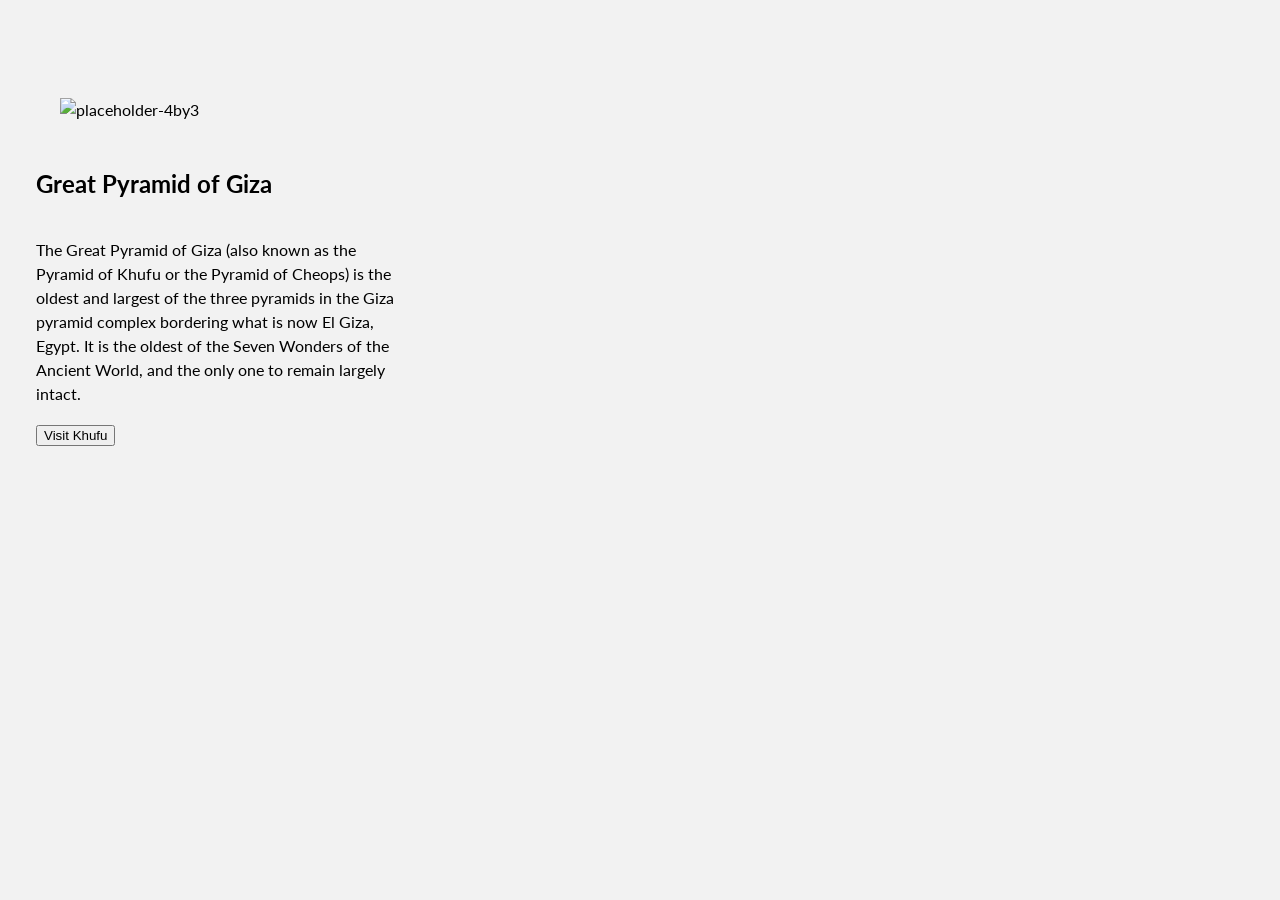
==== index.html @ 07e161b5 "tiring ti figure to how to get the last two to work" ====
<!DOCTYPE html>
<html lang="en-ca">
<head>
  <meta charset="utf-8">
  <title>Great Pyramid of Giza</title>
  <meta name="viewport" content="width=device-width,initial-scale=1">
  <link href="css/main.css" rel="stylesheet">
  <link href="https://fonts.googleapis.com/css?family=Lato:400,400i,700,700i" rel="stylesheet">
</head>
<body class="box-1">

  <section class="box-2">
    <div>

      <h2>

      </h2>

      <img src="images/placeholder-4by3.svg" alt="placeholder-4by3">
    </div>

    <h1 class="box-3">Great Pyramid of Giza</h1>

    <p>The Great Pyramid of Giza (also known as the Pyramid of Khufu or the Pyramid of Cheops) is the oldest and largest of the three pyramids in the Giza pyramid complex bordering what is now El Giza, Egypt. It is the oldest of the Seven Wonders of the Ancient World, and the only one to remain largely intact.</p>

    <button class=".btn">Visit Khufu</button>

  </section>

</body>
</html>
---- css/main.css ----
html {
  box-sizing: border-box;
  font-family: "Lato", sans-serif;
  background-color: #f2f2f2;
  display: block;
}

*, *::before, *::after {
  box-sizing: inherit;
}

img {
  display: block;
  display: inline-block;
  width: 100%;
  max-width: 100%;
  max-width: 25em;
  margin: .5rem;
  padding: 1em;
}

body {
  display: inline;
  margin: 0;
  padding: .4em .75em .5em;
  text-align: left;
  vertical-align: middle;
  line-height: 1.5;
  width: 25em;
  max-width: 25em;
}

body h1 p {
  display: inline;
  margin: 1.5rem;
  padding: 2em;
  vertical-align: middle;
  line-height: 1.5;
  width: 25em;
  max-width: 25em;
}

h1 {
  display: inline-block;
  text-align: left;
}

.btn {
  display: inline-block;
  border: 3px solid #666;
  text-align: center;
  background-color: #333;
  font-size: larger;
  padding: 2em;
  max-width: 25em;
}

section {
  display: inline-block;
  display: block;
  margin: 1.5rem;
  padding: .4em .75em .5em;
  max-width: 25em;
  width: 100%;
}
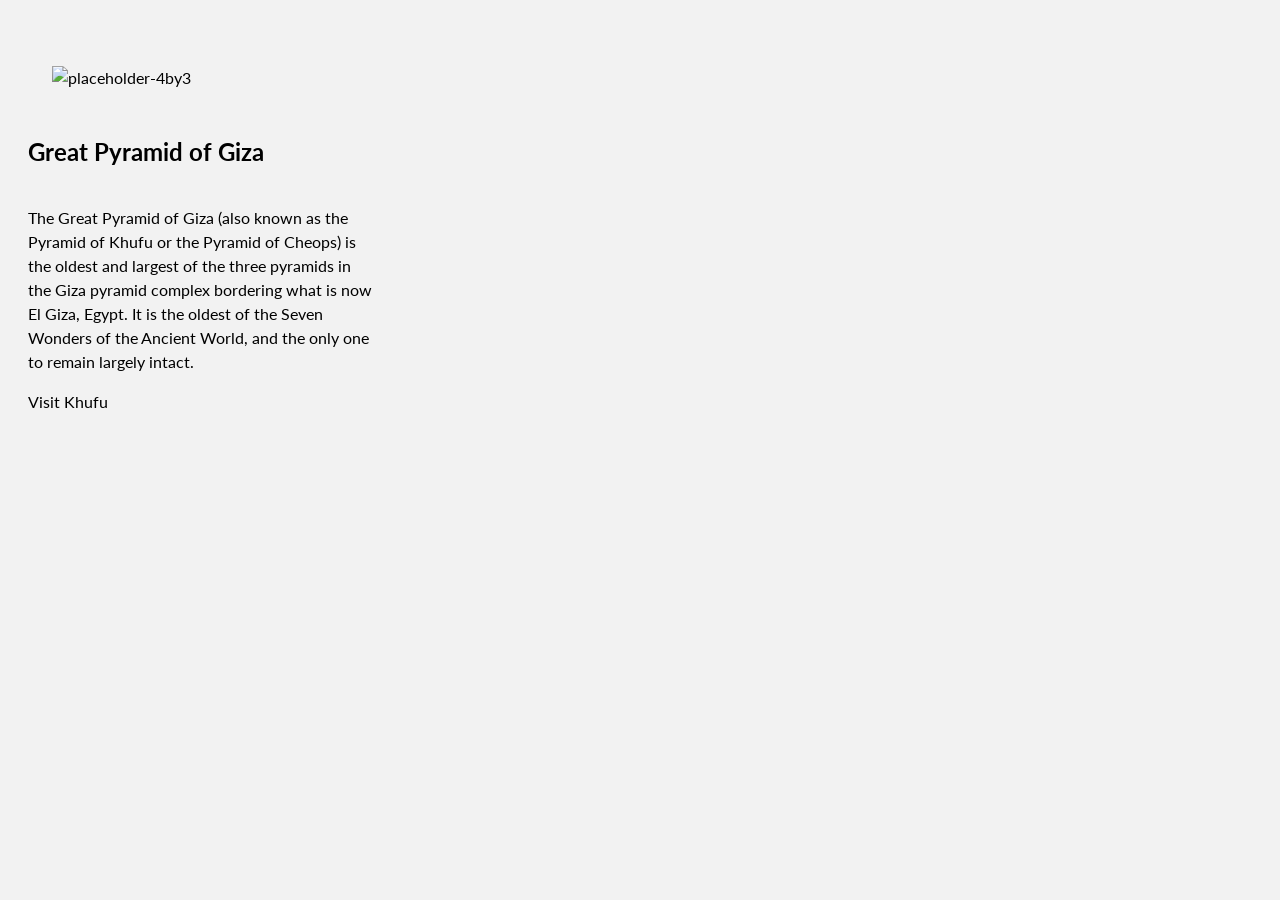
==== commit 56d415b7: "change button to div" ====
--- a/index.html
+++ b/index.html
@@ -23,7 +23,7 @@
 
     <p>The Great Pyramid of Giza (also known as the Pyramid of Khufu or the Pyramid of Cheops) is the oldest and largest of the three pyramids in the Giza pyramid complex bordering what is now El Giza, Egypt. It is the oldest of the Seven Wonders of the Ancient World, and the only one to remain largely intact.</p>
 
-    <button class=".btn">Visit Khufu</button>
+    <div class=".btn">Visit Khufu</div>
 
   </section>
 
--- a/css/main.css
+++ b/css/main.css
@@ -12,29 +12,30 @@
 img {
   display: block;
   display: inline-block;
+  text-align: left;
+  vertical-align: middle;
   width: 100%;
-  max-width: 100%;
   max-width: 25em;
   margin: .5rem;
   padding: 1em;
 }
 
 body {
-  display: inline;
+  display: inline-block;
   margin: 0;
   padding: .4em .75em .5em;
+  vertical-align: middle;
   text-align: left;
-  vertical-align: middle;
   line-height: 1.5;
-  width: 25em;
+  width: 100%;
   max-width: 25em;
 }
 
-body h1 p {
+h1 p {
   display: inline;
   margin: 1.5rem;
   padding: 2em;
-  vertical-align: middle;
+  vertical-align: top;
   line-height: 1.5;
   width: 25em;
   max-width: 25em;
@@ -47,19 +48,20 @@
 
 .btn {
   display: inline-block;
-  border: 3px solid #666;
+  border: 3px solid #333;
   text-align: center;
-  background-color: #333;
-  font-size: larger;
+  background-color: #f2f2f2;
+  border-radius: 3px;
+  color: #666;
   padding: 2em;
   max-width: 25em;
+  font-size: .5rem;
 }
 
 section {
   display: inline-block;
   display: block;
-  margin: 1.5rem;
-  padding: .4em .75em .5em;
+  padding: 1em;
   max-width: 25em;
   width: 100%;
 }
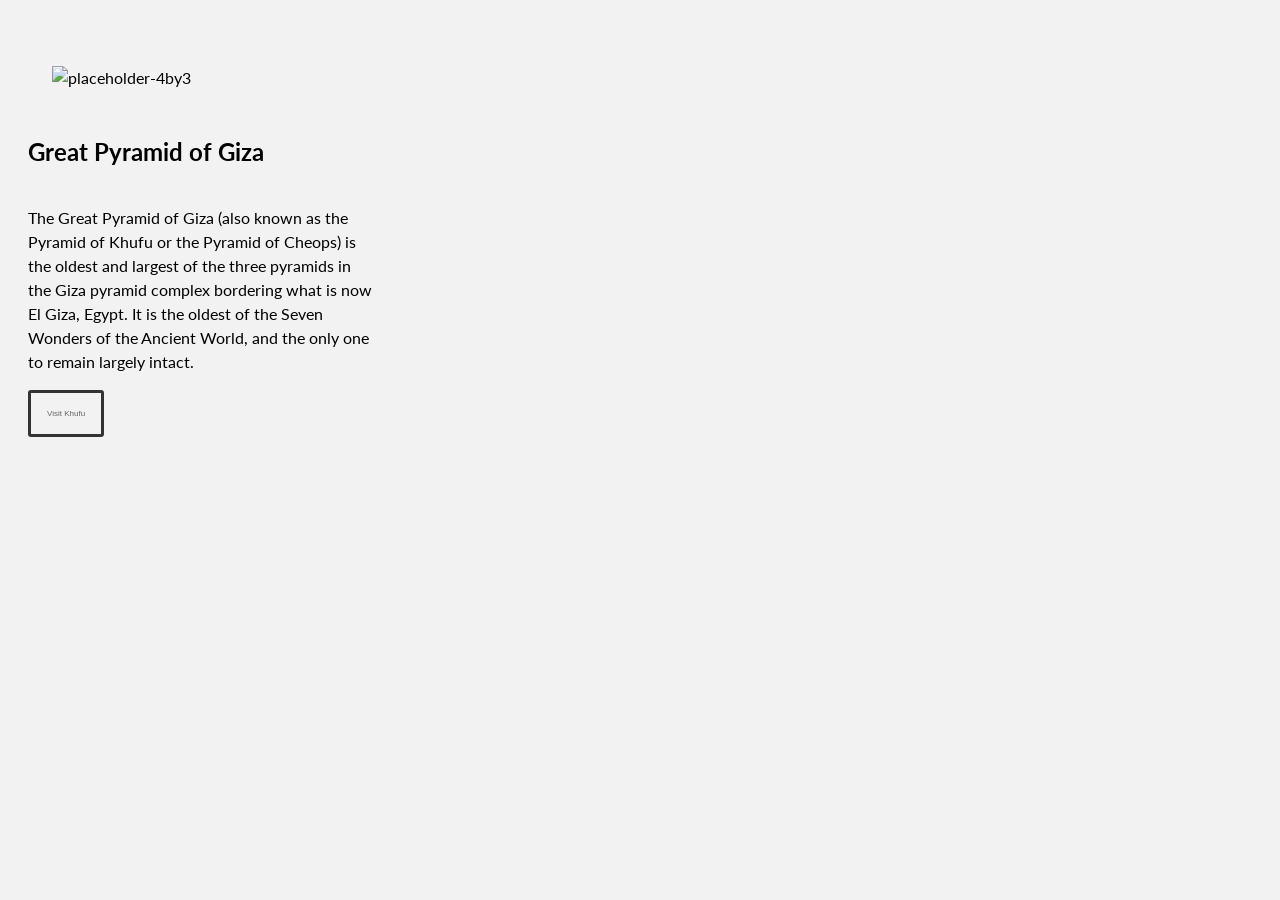
==== commit 4084b4d2: "trying to fix button" ====
--- a/index.html
+++ b/index.html
@@ -23,7 +23,9 @@
 
     <p>The Great Pyramid of Giza (also known as the Pyramid of Khufu or the Pyramid of Cheops) is the oldest and largest of the three pyramids in the Giza pyramid complex bordering what is now El Giza, Egypt. It is the oldest of the Seven Wonders of the Ancient World, and the only one to remain largely intact.</p>
 
-    <div class=".btn">Visit Khufu</div>
+    <div class="bth">
+      <button>Visit Khufu</button>
+    </div>
 
   </section>
 
--- a/css/main.css
+++ b/css/main.css
@@ -46,8 +46,8 @@
   text-align: left;
 }
 
-.btn {
-  display: inline-block;
+button {
+  display: inline;
   border: 3px solid #333;
   text-align: center;
   background-color: #f2f2f2;
@@ -58,6 +58,10 @@
   font-size: .5rem;
 }
 
+.btn {
+  text-align: center;
+}
+
 section {
   display: inline-block;
   display: block;
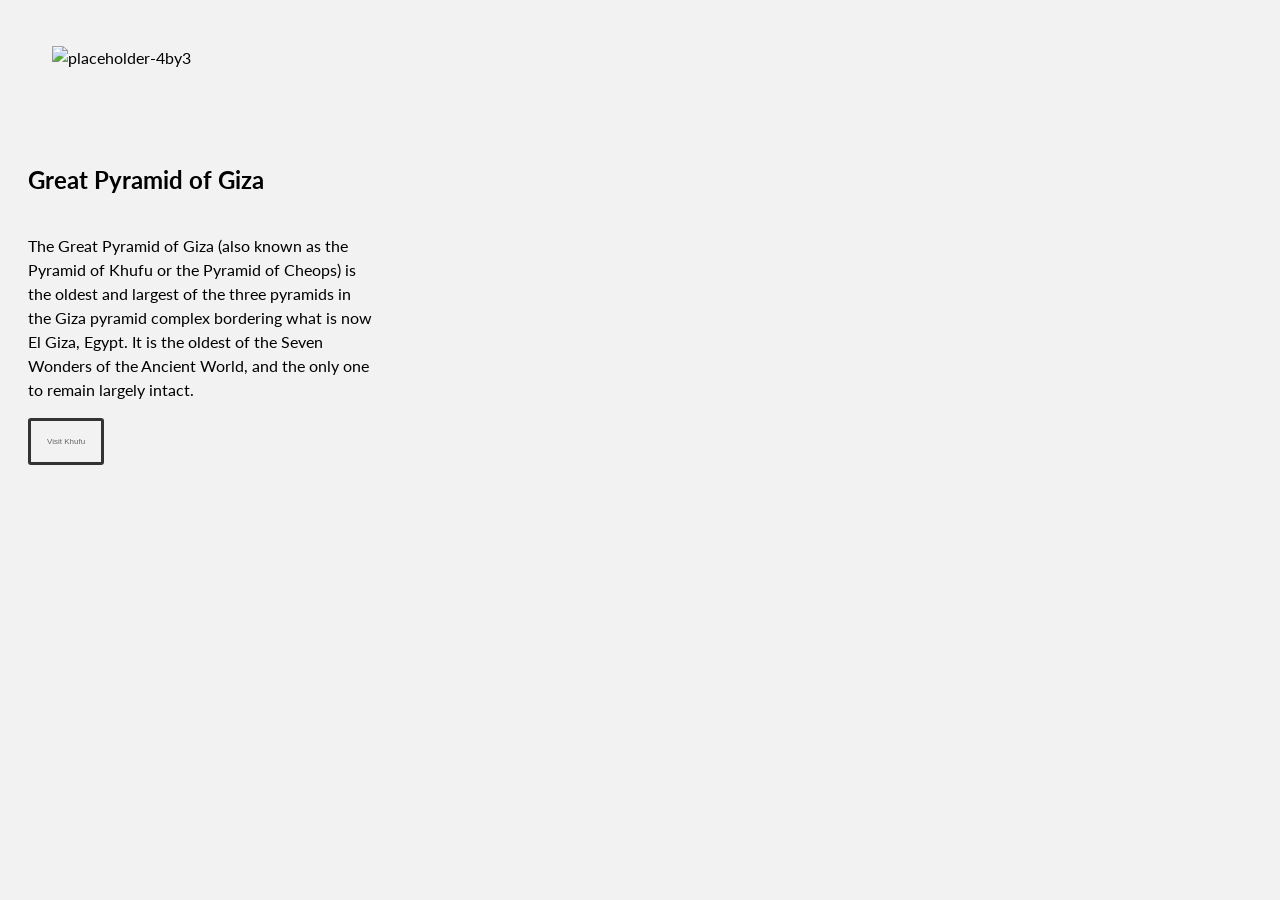
==== commit 6de0f539: "moved h2" ====
--- a/index.html
+++ b/index.html
@@ -12,11 +12,9 @@
   <section class="box-2">
     <div>
 
+      <img src="images/placeholder-4by3.svg" alt="placeholder-4by3">
       <h2>
-
       </h2>
-
-      <img src="images/placeholder-4by3.svg" alt="placeholder-4by3">
     </div>
 
     <h1 class="box-3">Great Pyramid of Giza</h1>
--- a/css/main.css
+++ b/css/main.css
@@ -69,3 +69,9 @@
   max-width: 25em;
   width: 100%;
 }
+
+h2 {
+  display: block;
+  margin: 0;
+  padding: 1em;
+}
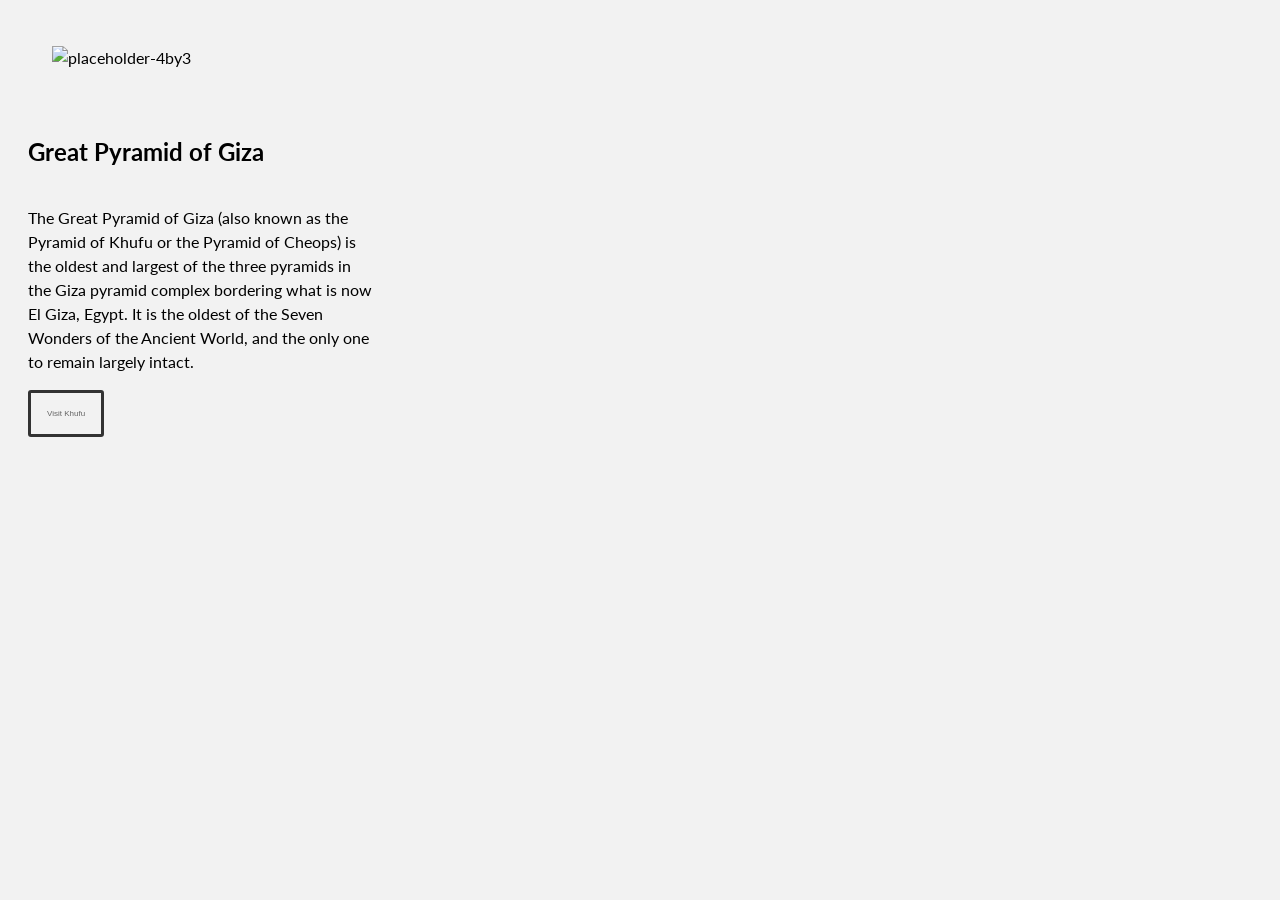
==== commit ff950dfa: "re added font family" ====
--- a/index.html
+++ b/index.html
@@ -5,7 +5,7 @@
   <title>Great Pyramid of Giza</title>
   <meta name="viewport" content="width=device-width,initial-scale=1">
   <link href="css/main.css" rel="stylesheet">
-  <link href="https://fonts.googleapis.com/css?family=Lato:400,400i,700,700i" rel="stylesheet">
+  <link href="https://fonts.googleapis.com/css?family=Lato:400,700" rel="stylesheet">
 </head>
 <body class="box-1">
 
--- a/css/main.css
+++ b/css/main.css
@@ -1,6 +1,5 @@
 html {
   box-sizing: border-box;
-  font-family: "Lato", sans-serif;
   background-color: #f2f2f2;
   display: block;
 }
@@ -29,6 +28,7 @@
   line-height: 1.5;
   width: 100%;
   max-width: 25em;
+  font-family: "Lato", sans-serif;
 }
 
 h1 p {
@@ -71,7 +71,5 @@
 }
 
 h2 {
-  display: block;
-  margin: 0;
-  padding: 1em;
+  line-height: 1.5rem;
 }
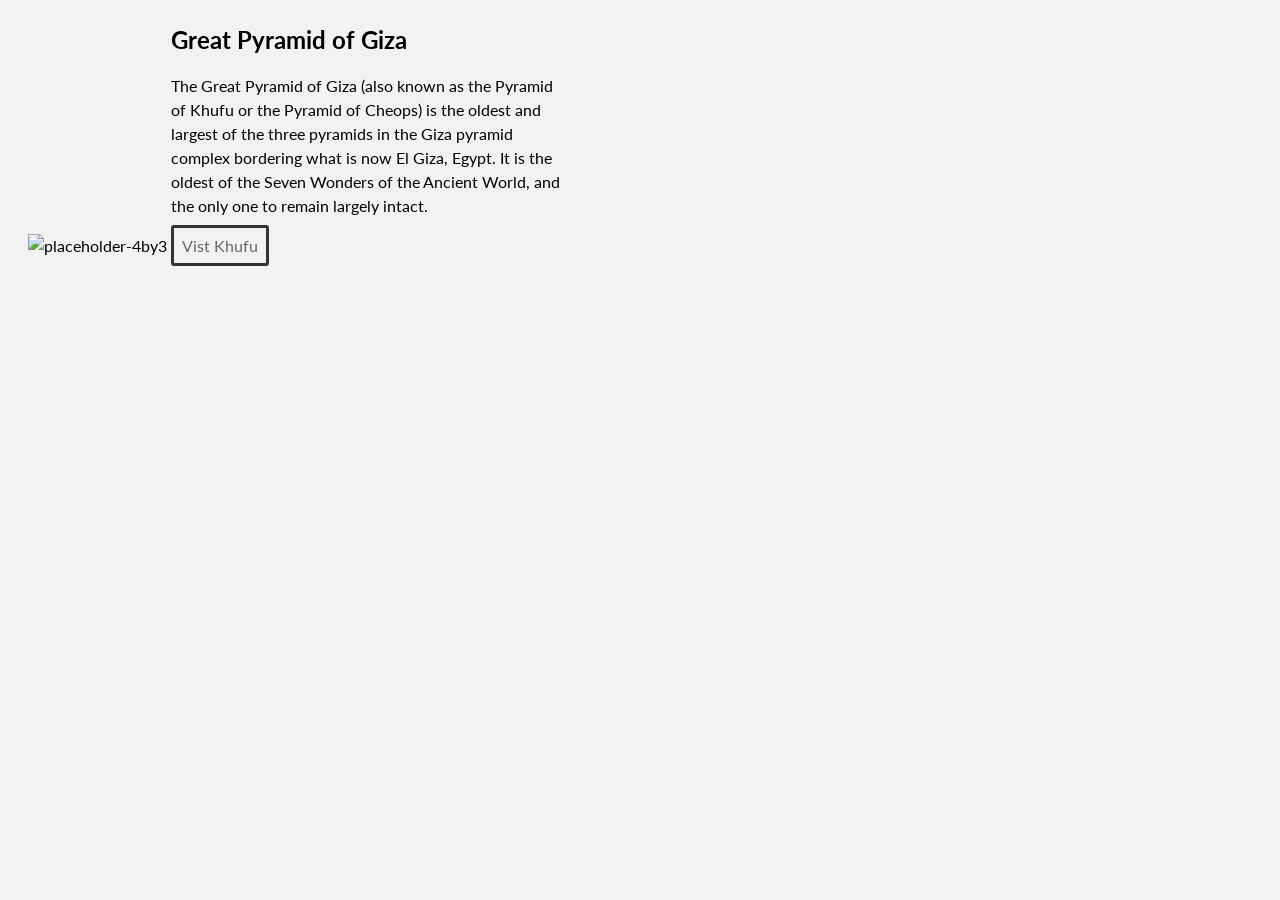
==== commit 3cc8aec3: "change a lot of stuff" ====
--- a/index.html
+++ b/index.html
@@ -7,22 +7,20 @@
   <link href="css/main.css" rel="stylesheet">
   <link href="https://fonts.googleapis.com/css?family=Lato:400,700" rel="stylesheet">
 </head>
-<body class="box-1">
+<body>
 
-  <section class="box-2">
-    <div>
+  <section>
+    <div class="box">
 
       <img src="images/placeholder-4by3.svg" alt="placeholder-4by3">
-      <h2>
-      </h2>
     </div>
 
-    <h1 class="box-3">Great Pyramid of Giza</h1>
+    <div class="box">
+      <h1>Great Pyramid of Giza</h1>
 
-    <p>The Great Pyramid of Giza (also known as the Pyramid of Khufu or the Pyramid of Cheops) is the oldest and largest of the three pyramids in the Giza pyramid complex bordering what is now El Giza, Egypt. It is the oldest of the Seven Wonders of the Ancient World, and the only one to remain largely intact.</p>
+      <p>The Great Pyramid of Giza (also known as the Pyramid of Khufu or the Pyramid of Cheops) is the oldest and largest of the three pyramids in the Giza pyramid complex bordering what is now El Giza, Egypt. It is the oldest of the Seven Wonders of the Ancient World, and the only one to remain largely intact.</p>
 
-    <div class="bth">
-      <button>Visit Khufu</button>
+      <a class="btn" href="#">Vist Khufu</a>
     </div>
 
   </section>
--- a/css/main.css
+++ b/css/main.css
@@ -10,13 +10,7 @@
 
 img {
   display: block;
-  display: inline-block;
-  text-align: left;
-  vertical-align: middle;
   width: 100%;
-  max-width: 25em;
-  margin: .5rem;
-  padding: 1em;
 }
 
 body {
@@ -27,11 +21,10 @@
   text-align: left;
   line-height: 1.5;
   width: 100%;
-  max-width: 25em;
   font-family: "Lato", sans-serif;
 }
 
-h1 p {
+/*h1 p {
   display: inline;
   margin: 1.5rem;
   padding: 2em;
@@ -39,37 +32,31 @@
   line-height: 1.5;
   width: 25em;
   max-width: 25em;
-}
+}*/
 
 h1 {
   display: inline-block;
   text-align: left;
-}
-
-button {
-  display: inline;
-  border: 3px solid #333;
-  text-align: center;
-  background-color: #f2f2f2;
-  border-radius: 3px;
-  color: #666;
-  padding: 2em;
-  max-width: 25em;
-  font-size: .5rem;
+  margin: 0;
 }
 
 .btn {
   text-align: center;
+  display: inline;
+  border: 3px solid #333;
+  background-color: #f2f2f2;
+  border-radius: 3px;
+  color: #666;
+  padding: .5em;
+  text-decoration: none;
 }
 
 section {
-  display: inline-block;
-  display: block;
   padding: 1em;
-  max-width: 25em;
   width: 100%;
 }
 
-h2 {
-  line-height: 1.5rem;
+.box {
+  max-width: 25em;
+  display: inline-block;
 }
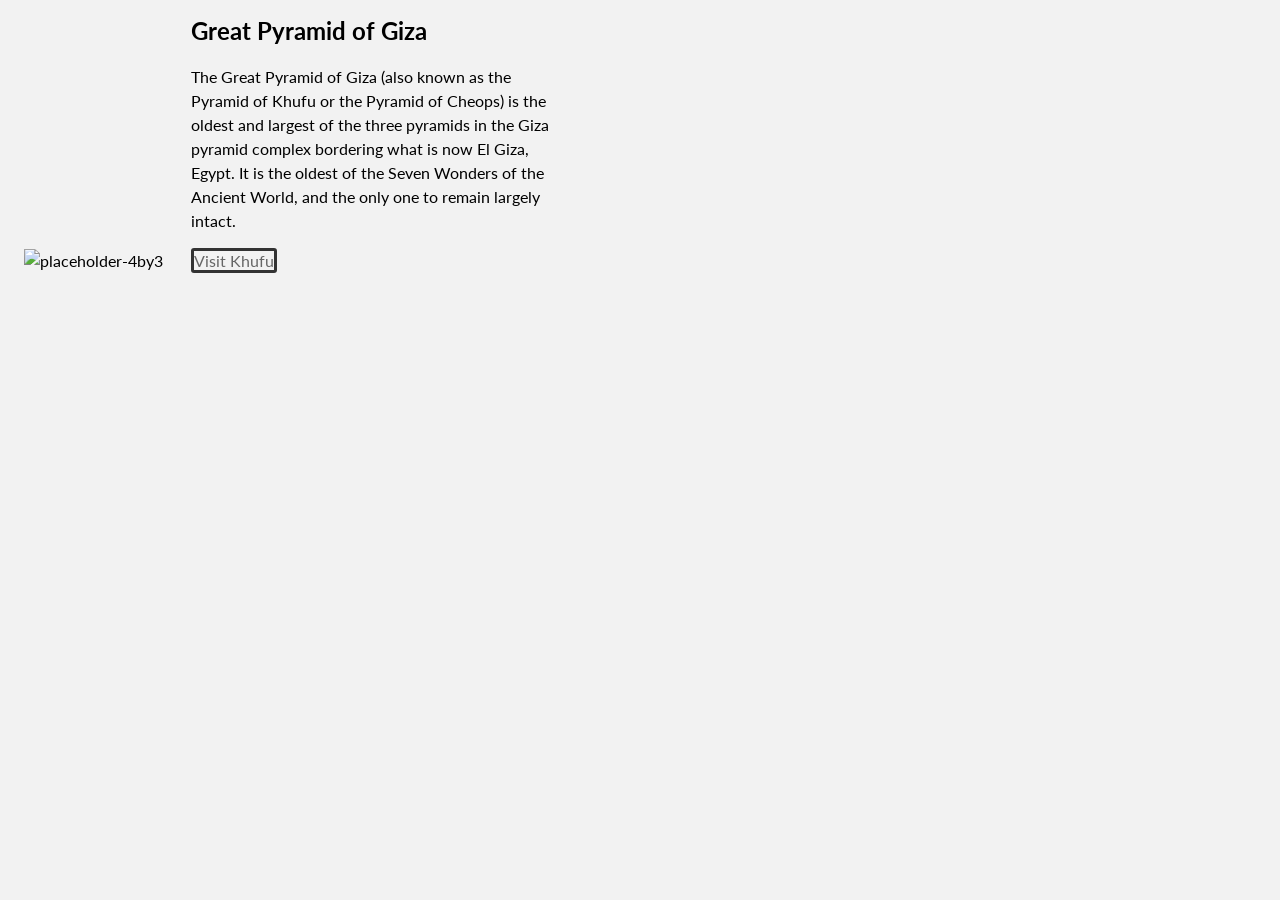
==== commit 74cc7e18: "playing with padding" ====
--- a/index.html
+++ b/index.html
@@ -20,7 +20,7 @@
 
       <p>The Great Pyramid of Giza (also known as the Pyramid of Khufu or the Pyramid of Cheops) is the oldest and largest of the three pyramids in the Giza pyramid complex bordering what is now El Giza, Egypt. It is the oldest of the Seven Wonders of the Ancient World, and the only one to remain largely intact.</p>
 
-      <a class="btn" href="#">Vist Khufu</a>
+      <a class="btn" href="#">Visit Khufu</a>
     </div>
 
   </section>
--- a/css/main.css
+++ b/css/main.css
@@ -47,16 +47,15 @@
   background-color: #f2f2f2;
   border-radius: 3px;
   color: #666;
-  padding: .5em;
   text-decoration: none;
 }
 
 section {
-  padding: 1em;
   width: 100%;
 }
 
 .box {
   max-width: 25em;
   display: inline-block;
+  padding: .4em .75em .5em;;
 }
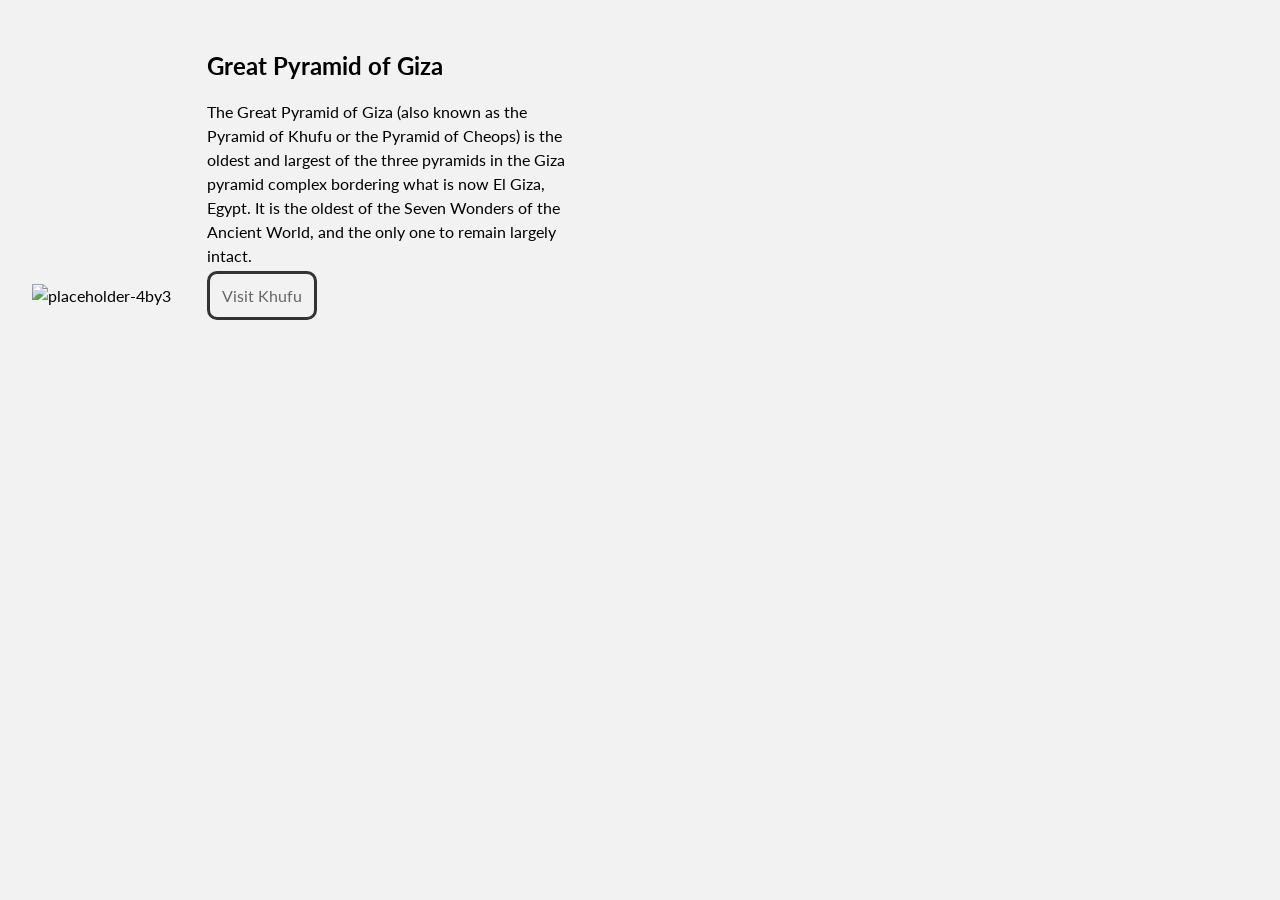
==== commit 3736cccc: "fixed padding" ====
--- a/index.html
+++ b/index.html
@@ -16,7 +16,7 @@
     </div>
 
     <div class="box">
-      <h1>Great Pyramid of Giza</h1>
+      <h2>Great Pyramid of Giza</h2>
 
       <p>The Great Pyramid of Giza (also known as the Pyramid of Khufu or the Pyramid of Cheops) is the oldest and largest of the three pyramids in the Giza pyramid complex bordering what is now El Giza, Egypt. It is the oldest of the Seven Wonders of the Ancient World, and the only one to remain largely intact.</p>
 
--- a/css/main.css
+++ b/css/main.css
@@ -16,7 +16,7 @@
 body {
   display: inline-block;
   margin: 0;
-  padding: .4em .75em .5em;
+  padding: 1em;
   vertical-align: middle;
   text-align: left;
   line-height: 1.5;
@@ -24,17 +24,7 @@
   font-family: "Lato", sans-serif;
 }
 
-/*h1 p {
-  display: inline;
-  margin: 1.5rem;
-  padding: 2em;
-  vertical-align: top;
-  line-height: 1.5;
-  width: 25em;
-  max-width: 25em;
-}*/
-
-h1 {
+h2 {
   display: inline-block;
   text-align: left;
   margin: 0;
@@ -45,9 +35,14 @@
   display: inline;
   border: 3px solid #333;
   background-color: #f2f2f2;
-  border-radius: 3px;
+  border-radius: 10px;
   color: #666;
   text-decoration: none;
+  padding: .75em;
+}
+
+.btn:hover {
+  color: #333;
 }
 
 section {
@@ -57,5 +52,5 @@
 .box {
   max-width: 25em;
   display: inline-block;
-  padding: .4em .75em .5em;;
+  padding: 2em 1em;
 }
